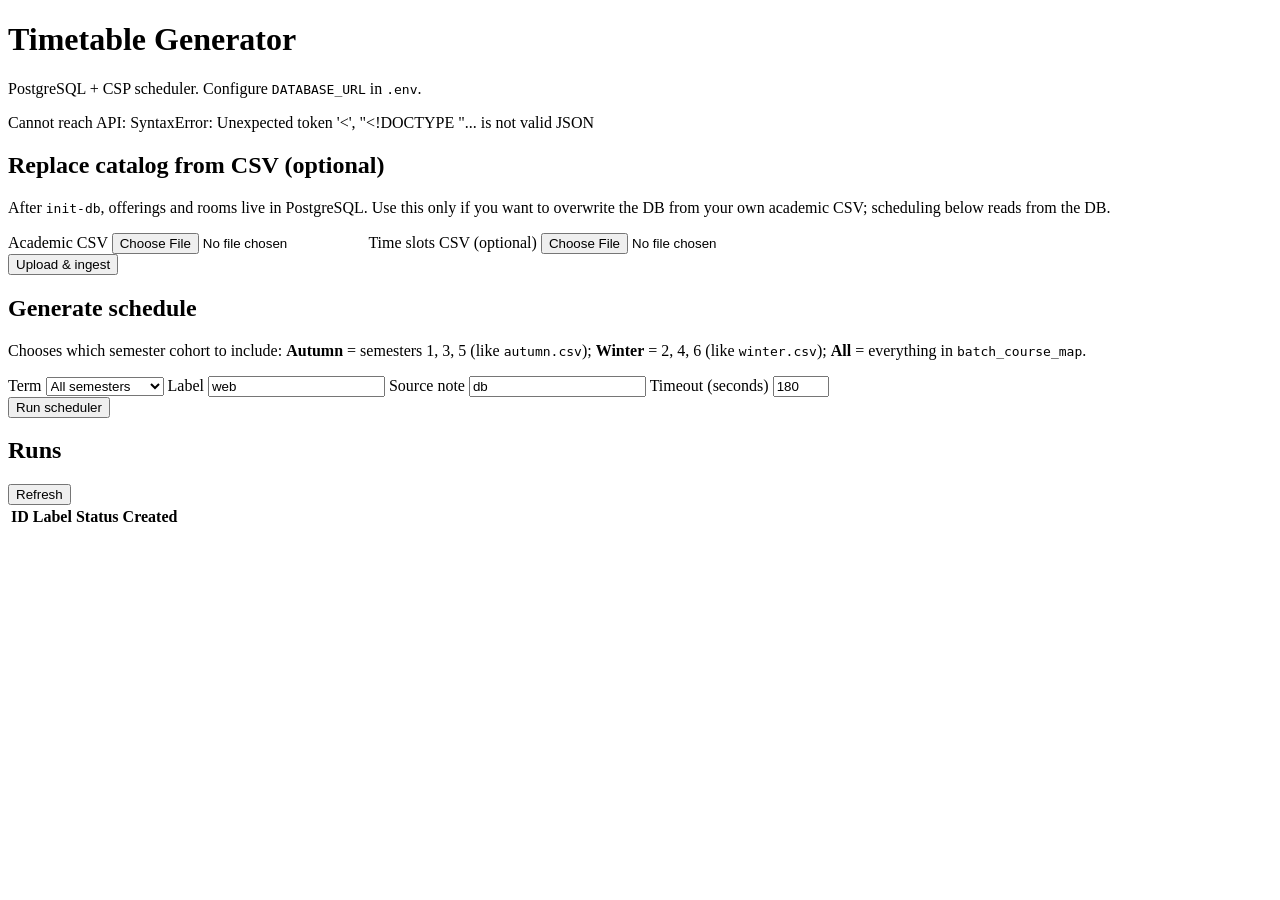
==== py_timetable/web/templates/index.html @ 1a747768 "Update README with setup instructions and remove unused input/output files and code. The README now " ====
<!DOCTYPE html>
<html lang="en">
<head>
  <meta charset="utf-8" />
  <meta name="viewport" content="width=device-width, initial-scale=1" />
  <title>Timetable Generator</title>
  <link rel="stylesheet" href="/static/style.css" />
</head>
<body>
  <h1>Timetable Generator</h1>
  <p class="hint">PostgreSQL + CSP scheduler. Configure <code>DATABASE_URL</code> in <code>.env</code>.</p>

  <section>
    <div id="db-status" class="status">Checking database…</div>
    <div class="grid-stats" id="meta"></div>
  </section>

  <section>
    <h2>Replace catalog from CSV (optional)</h2>
    <p class="hint">
      After <code>init-db</code>, offerings and rooms live in PostgreSQL. Use this only if you want to overwrite the DB from your own academic CSV; scheduling below reads from the DB.
    </p>
    <form id="form-load">
      <label>Academic CSV</label>
      <input type="file" name="academic" accept=".csv" />
      <label>Time slots CSV (optional)</label>
      <input type="file" name="slots" accept=".csv" />
      <div><button type="submit" class="primary">Upload &amp; ingest</button></div>
    </form>
    <pre id="load-out" class="raw" hidden></pre>
  </section>

  <section>
    <h2>Generate schedule</h2>
    <p class="hint">
      Chooses which semester cohort to include: <strong>Autumn</strong> = semesters 1, 3, 5 (like <code>autumn.csv</code>); <strong>Winter</strong> = 2, 4, 6 (like <code>winter.csv</code>); <strong>All</strong> = everything in <code>batch_course_map</code>.
    </p>
    <form id="form-schedule">
      <label>Term</label>
      <select name="term">
        <option value="all" selected>All semesters</option>
        <option value="autumn">Autumn (1, 3, 5)</option>
        <option value="winter">Winter (2, 4, 6)</option>
      </select>
      <label>Label</label>
      <input type="text" name="label" value="web" />
      <label>Source note</label>
      <input type="text" name="source" value="db" />
      <label>Timeout (seconds)</label>
      <input type="number" name="timeout" value="180" min="30" max="600" />
      <div><button type="submit" class="primary">Run scheduler</button></div>
    </form>
    <pre id="schedule-out" class="raw" hidden></pre>
  </section>

  <section>
    <h2>Runs</h2>
    <button type="button" id="btn-refresh-runs">Refresh</button>
    <table class="data" id="runs-table">
      <thead>
        <tr>
          <th>ID</th>
          <th>Label</th>
          <th>Status</th>
          <th>Created</th>
          <th></th>
        </tr>
      </thead>
      <tbody></tbody>
    </table>
  </section>

  <section id="preview-section" hidden>
    <h2>Preview</h2>
    <div class="tabs" id="preview-tabs"></div>
    <div id="preview-table" class="preview-wrap"></div>
    <pre id="preview-conflicts" class="raw" hidden></pre>
  </section>

  <script>
    const $ = (s) => document.querySelector(s);

    async function refreshHealth() {
      const el = $("#db-status");
      try {
        const r = await fetch("/api/health");
        const j = await r.json();
        if (j.ok) {
          el.textContent = "Database connected.";
          el.className = "status ok";
        } else {
          el.textContent = "Database error: " + (j.error || r.status);
          el.className = "status err";
        }
      } catch (e) {
        el.textContent = "Cannot reach API: " + e;
        el.className = "status err";
      }
    }

    async function refreshMeta() {
      try {
        const j = await fetch("/api/meta").then((r) => r.json());
        if (j.detail) return;
        $("#meta").innerHTML = [
          ["Faculty", j.faculty],
          ["Courses", j.course],
          ["Batches", j.student_batch],
          ["Rooms", j.room],
          ["Time slots", j.time_slot],
          ["Enrollments", j.batch_course_map],
        ]
          .map(([k, v]) => `<span><strong>${k}</strong>: ${v}</span>`)
          .join("");
      } catch (_) {}
    }

    $("#form-load").onsubmit = async (ev) => {
      ev.preventDefault();
      const fd = new FormData(ev.target);
      const out = $("#load-out");
      out.hidden = false;
      out.textContent = "Uploading…";
      try {
        const r = await fetch("/api/load", { method: "POST", body: fd });
        const j = await r.json();
        out.textContent = JSON.stringify(j, null, 2);
        refreshMeta();
      } catch (e) {
        out.textContent = String(e);
      }
    };

    $("#form-schedule").onsubmit = async (ev) => {
      ev.preventDefault();
      const fd = new FormData(ev.target);
      const out = $("#schedule-out");
      out.hidden = false;
      out.textContent = "Running…";
      try {
        const r = await fetch("/api/schedule", { method: "POST", body: fd });
        const j = await r.json();
        out.textContent = JSON.stringify(j, null, 2);
        refreshRuns();
        refreshMeta();
      } catch (e) {
        out.textContent = String(e);
      }
    };

    function fmtTime(t) {
      if (!t) return "";
      return String(t).slice(0, 5);
    }

    function buildGrid(events, cellFn) {
      const days = ["Mon", "Tue", "Wed", "Thur", "Fri"];
      const times = new Set();
      events.forEach((e) => {
        times.add(fmtTime(e.start_time) + "-" + fmtTime(e.end_time));
      });
      const timeList = Array.from(times).sort();
      const rows = timeList.map((tm) => {
        const tr = document.createElement("tr");
        const td0 = document.createElement("td");
        td0.textContent = tm;
        tr.appendChild(td0);
        days.forEach((d) => {
          const td = document.createElement("td");
          const match = events.find(
            (e) =>
              e.day_of_week === d &&
              fmtTime(e.start_time) + "-" + fmtTime(e.end_time) === tm
          );
          td.textContent = match ? cellFn(match) : "";
          tr.appendChild(td);
        });
        return tr;
      });
      const table = document.createElement("table");
      table.className = "data";
      const thead = document.createElement("thead");
      const hr = document.createElement("tr");
      hr.appendChild(document.createElement("th")).textContent = "Time";
      days.forEach((d) => {
        hr.appendChild(document.createElement("th")).textContent = d;
      });
      thead.appendChild(hr);
      const tbody = document.createElement("tbody");
      rows.forEach((r) => tbody.appendChild(r));
      table.appendChild(thead);
      table.appendChild(tbody);
      return table;
    }

    async function showPreview(runId) {
      const sec = $("#preview-section");
      const tabs = $("#preview-tabs");
      const box = $("#preview-table");
      const cf = $("#preview-conflicts");
      sec.hidden = false;
      tabs.innerHTML = "";
      box.innerHTML = "Loading…";
      cf.hidden = true;

      const events = await fetch(`/api/run/${runId}/events`).then((r) => r.json());
      if (!events.length) {
        const conflicts = await fetch(`/api/run/${runId}/conflicts`).then((r) => r.json());
        box.innerHTML = "";
        if (conflicts.length) {
          cf.hidden = false;
          cf.textContent = JSON.stringify(conflicts, null, 2);
        } else {
          box.textContent = "No timetable rows (failed run or empty).";
        }
        return;
      }

      const batches = [...new Set(events.map((e) => e.batch_code))].sort();
      const faculties = [...new Set(events.map((e) => e.faculty))].sort();
      const rooms = [...new Set(events.map((e) => e.room_code))].sort();

      const modes = [
        { id: "b", label: "By batch", filter: batches, key: (e, id) => e.batch_code === id, cell: (e) => `${e.course_code} · ${e.faculty} · ${e.room_code}` },
        { id: "f", label: "By faculty", filter: faculties, key: (e, id) => e.faculty === id, cell: (e) => `${e.course_code} · ${e.batch_code} · ${e.room_code}` },
        { id: "r", label: "By room", filter: rooms, key: (e, id) => e.room_code === id, cell: (e) => `${e.course_code} · ${e.batch_code} · ${e.faculty}` },
      ];

      let modeIdx = 0;
      let subId = modes[0].filter[0];

      function render() {
        const m = modes[modeIdx];
        const sub = events.filter((e) => m.key(e, subId));
        box.innerHTML = "";
        box.appendChild(buildGrid(sub, m.cell));
      }

      modes.forEach((m, mi) => {
        const b = document.createElement("button");
        b.type = "button";
        b.textContent = m.label;
        b.onclick = () => {
          modeIdx = mi;
          subId = m.filter[0];
          [...tabs.querySelectorAll("button")].forEach((x, i) => x.classList.toggle("active", i === modeIdx));
          renderSubTabs();
          render();
        };
        tabs.appendChild(b);
      });
      tabs.querySelector("button").classList.add("active");

      const subBar = document.createElement("div");
      subBar.className = "tabs";
      subBar.id = "preview-subtabs";
      tabs.after(subBar);

      function renderSubTabs() {
        subBar.innerHTML = "";
        const m = modes[modeIdx];
        m.filter.forEach((id) => {
          const b = document.createElement("button");
          b.type = "button";
          b.textContent = id;
          b.className = id === subId ? "active" : "";
          b.onclick = () => {
            subId = id;
            [...subBar.querySelectorAll("button")].forEach((x) => {
              x.classList.toggle("active", x.textContent === subId);
            });
            render();
          };
          subBar.appendChild(b);
        });
      }

      renderSubTabs();
      render();
    }

    async function refreshRuns() {
      const tbody = $("#runs-table tbody");
      tbody.innerHTML = "";
      let runs = [];
      try {
        runs = await fetch("/api/runs").then((r) => r.json());
      } catch (e) {
        return;
      }
      runs.forEach((run) => {
        const tr = document.createElement("tr");
        tr.innerHTML = `<td>${run.run_id}</td><td>${escapeHtml(run.label)}</td><td>${escapeHtml(run.status)}</td><td>${String(run.created_at || "").slice(0, 19)}</td><td></td>`;
        const td = tr.lastElementChild;
        const bp = document.createElement("button");
        bp.textContent = "Preview";
        bp.onclick = () => showPreview(run.run_id);
        const bz = document.createElement("button");
        bz.textContent = "ZIP";
        bz.onclick = () => {
          window.location.href = `/api/export/${run.run_id}/zip`;
        };
        td.appendChild(bp);
        td.appendChild(bz);
        tbody.appendChild(tr);
      });
    }

    function escapeHtml(s) {
      const d = document.createElement("div");
      d.textContent = s;
      return d.innerHTML;
    }

    $("#btn-refresh-runs").onclick = refreshRuns;

    refreshHealth();
    refreshMeta();
    refreshRuns();
    setInterval(refreshHealth, 30000);
  </script>
</body>
</html>
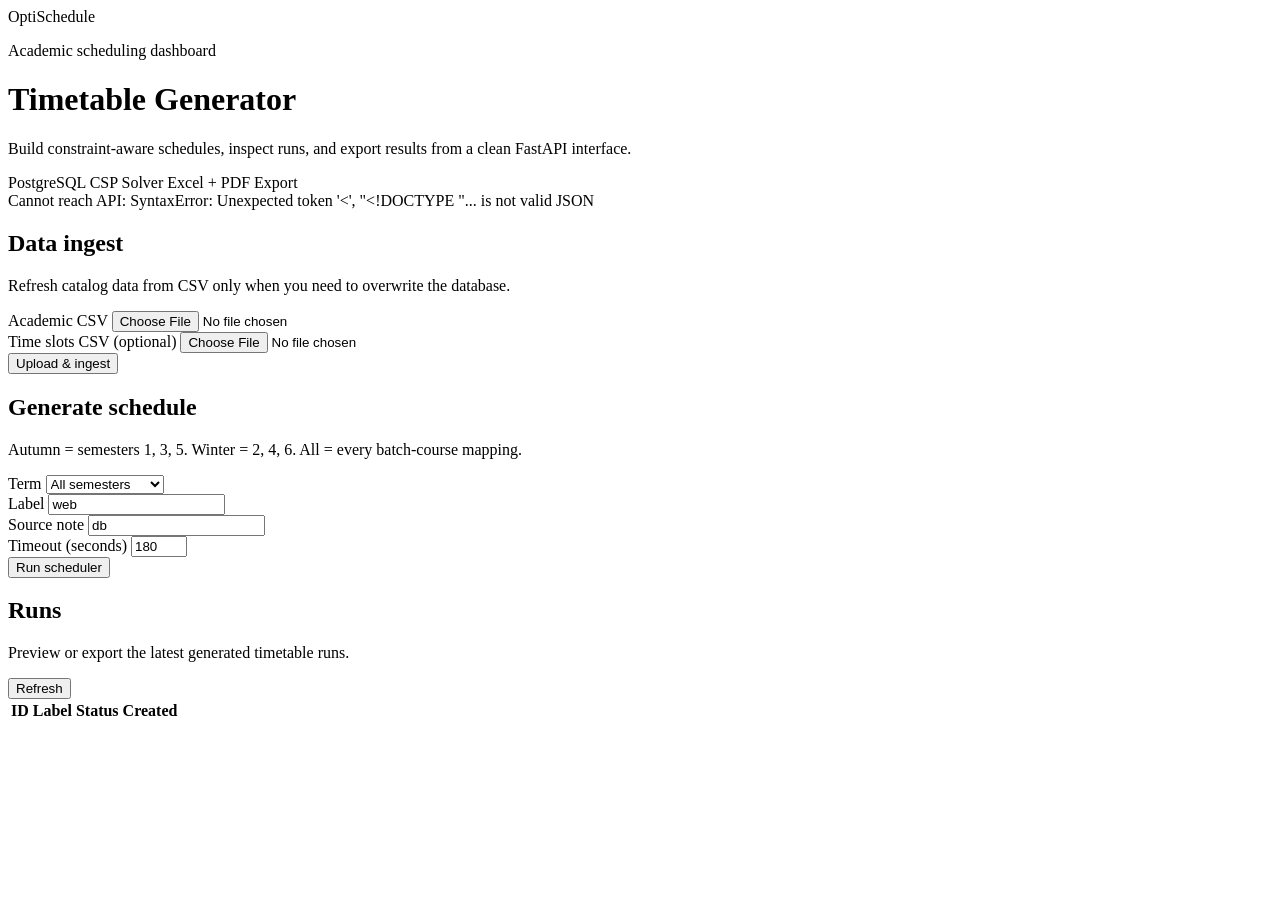
==== commit d92dd2d0: "feat(web-ui): redesign timetable dashboard with a modern responsive layout" ====
--- a/py_timetable/web/templates/index.html
+++ b/py_timetable/web/templates/index.html
@@ -1,323 +1,481 @@
-<!DOCTYPE html>
+<!doctype html>
 <html lang="en">
-<head>
-  <meta charset="utf-8" />
-  <meta name="viewport" content="width=device-width, initial-scale=1" />
-  <title>Timetable Generator</title>
-  <link rel="stylesheet" href="/static/style.css" />
-</head>
-<body>
-  <h1>Timetable Generator</h1>
-  <p class="hint">PostgreSQL + CSP scheduler. Configure <code>DATABASE_URL</code> in <code>.env</code>.</p>
-
-  <section>
-    <div id="db-status" class="status">Checking database…</div>
-    <div class="grid-stats" id="meta"></div>
-  </section>
-
-  <section>
-    <h2>Replace catalog from CSV (optional)</h2>
-    <p class="hint">
-      After <code>init-db</code>, offerings and rooms live in PostgreSQL. Use this only if you want to overwrite the DB from your own academic CSV; scheduling below reads from the DB.
-    </p>
-    <form id="form-load">
-      <label>Academic CSV</label>
-      <input type="file" name="academic" accept=".csv" />
-      <label>Time slots CSV (optional)</label>
-      <input type="file" name="slots" accept=".csv" />
-      <div><button type="submit" class="primary">Upload &amp; ingest</button></div>
-    </form>
-    <pre id="load-out" class="raw" hidden></pre>
-  </section>
-
-  <section>
-    <h2>Generate schedule</h2>
-    <p class="hint">
-      Chooses which semester cohort to include: <strong>Autumn</strong> = semesters 1, 3, 5 (like <code>autumn.csv</code>); <strong>Winter</strong> = 2, 4, 6 (like <code>winter.csv</code>); <strong>All</strong> = everything in <code>batch_course_map</code>.
-    </p>
-    <form id="form-schedule">
-      <label>Term</label>
-      <select name="term">
-        <option value="all" selected>All semesters</option>
-        <option value="autumn">Autumn (1, 3, 5)</option>
-        <option value="winter">Winter (2, 4, 6)</option>
-      </select>
-      <label>Label</label>
-      <input type="text" name="label" value="web" />
-      <label>Source note</label>
-      <input type="text" name="source" value="db" />
-      <label>Timeout (seconds)</label>
-      <input type="number" name="timeout" value="180" min="30" max="600" />
-      <div><button type="submit" class="primary">Run scheduler</button></div>
-    </form>
-    <pre id="schedule-out" class="raw" hidden></pre>
-  </section>
-
-  <section>
-    <h2>Runs</h2>
-    <button type="button" id="btn-refresh-runs">Refresh</button>
-    <table class="data" id="runs-table">
-      <thead>
-        <tr>
-          <th>ID</th>
-          <th>Label</th>
-          <th>Status</th>
-          <th>Created</th>
-          <th></th>
-        </tr>
-      </thead>
-      <tbody></tbody>
-    </table>
-  </section>
-
-  <section id="preview-section" hidden>
-    <h2>Preview</h2>
-    <div class="tabs" id="preview-tabs"></div>
-    <div id="preview-table" class="preview-wrap"></div>
-    <pre id="preview-conflicts" class="raw" hidden></pre>
-  </section>
-
-  <script>
-    const $ = (s) => document.querySelector(s);
-
-    async function refreshHealth() {
-      const el = $("#db-status");
-      try {
-        const r = await fetch("/api/health");
-        const j = await r.json();
-        if (j.ok) {
-          el.textContent = "Database connected.";
-          el.className = "status ok";
-        } else {
-          el.textContent = "Database error: " + (j.error || r.status);
+  <head>
+    <meta charset="utf-8" />
+    <meta name="viewport" content="width=device-width, initial-scale=1" />
+    <title>Timetable Generator</title>
+    <link rel="stylesheet" href="/static/style.css" />
+    <link rel="icon" type="image/png" href="/static/tt-fevicon.png" />
+  </head>
+  <body>
+    <div class="page-bg" aria-hidden="true"></div>
+    <main class="app-shell">
+      <header class="hero card">
+        <div class="hero-copy">
+          <div class="project-brand">OptiSchedule</div>
+          <p class="eyebrow">Academic scheduling dashboard</p>
+          <h1>Timetable Generator</h1>
+          <p class="hero-lede">
+            Build constraint-aware schedules, inspect runs, and export results
+            from a clean FastAPI interface.
+          </p>
+          <div class="hero-chips" aria-label="platform highlights">
+            <span class="chip">PostgreSQL</span>
+            <span class="chip">CSP Solver</span>
+            <span class="chip">Excel + PDF Export</span>
+          </div>
+        </div>
+
+        <div class="hero-panel">
+          <div id="db-status" class="status status-pill">
+            Checking database…
+          </div>
+          <div class="grid-stats" id="meta"></div>
+        </div>
+      </header>
+
+      <section class="card">
+        <div class="section-head">
+          <div>
+            <h2>Data ingest</h2>
+            <p class="hint">
+              Refresh catalog data from CSV only when you need to overwrite the
+              database.
+            </p>
+          </div>
+        </div>
+        <form id="form-load" class="form-grid">
+          <div class="field field-wide">
+            <label>Academic CSV</label>
+            <input type="file" name="academic" accept=".csv" />
+          </div>
+          <div class="field field-wide">
+            <label>Time slots CSV (optional)</label>
+            <input type="file" name="slots" accept=".csv" />
+          </div>
+          <div class="form-actions">
+            <button type="submit" class="primary">Upload &amp; ingest</button>
+          </div>
+        </form>
+        <pre id="load-out" class="raw" hidden></pre>
+      </section>
+
+      <section class="card">
+        <div class="section-head">
+          <div>
+            <h2>Generate schedule</h2>
+            <p class="hint">
+              Autumn = semesters 1, 3, 5. Winter = 2, 4, 6. All = every
+              batch-course mapping.
+            </p>
+          </div>
+        </div>
+        <form id="form-schedule" class="form-grid schedule-grid">
+          <div class="field">
+            <label>Term</label>
+            <select name="term">
+              <option value="all" selected>All semesters</option>
+              <option value="autumn">Autumn (1, 3, 5)</option>
+              <option value="winter">Winter (2, 4, 6)</option>
+            </select>
+          </div>
+          <div class="field">
+            <label>Label</label>
+            <input type="text" name="label" value="web" />
+          </div>
+          <div class="field">
+            <label>Source note</label>
+            <input type="text" name="source" value="db" />
+          </div>
+          <div class="field">
+            <label>Timeout (seconds)</label>
+            <input
+              type="number"
+              name="timeout"
+              id="schedule-timeout"
+              value="180"
+              min="30"
+              max="600"
+            />
+          </div>
+          <div class="form-actions">
+            <button type="submit" class="primary" id="btn-schedule">
+              Run scheduler
+            </button>
+          </div>
+        </form>
+        <div
+          id="schedule-banner"
+          class="running-banner"
+          hidden
+          role="status"
+          aria-live="polite"
+        >
+          <span class="spinner" aria-hidden="true"></span>
+          <span
+            ><strong>Scheduler running on the server</strong> —
+            <span id="schedule-elapsed">0</span>s elapsed</span
+          >
+          <span class="running-hint" id="schedule-hint"></span>
+        </div>
+        <pre id="schedule-out" class="raw" hidden></pre>
+      </section>
+
+      <section class="card">
+        <div class="section-head section-head-inline">
+          <div>
+            <h2>Runs</h2>
+            <p class="hint">
+              Preview or export the latest generated timetable runs.
+            </p>
+          </div>
+          <button type="button" id="btn-refresh-runs">Refresh</button>
+        </div>
+        <div class="table-shell">
+          <table class="data" id="runs-table">
+            <thead>
+              <tr>
+                <th>ID</th>
+                <th>Label</th>
+                <th>Status</th>
+                <th>Created</th>
+                <th></th>
+              </tr>
+            </thead>
+            <tbody></tbody>
+          </table>
+        </div>
+      </section>
+
+      <section id="preview-section" hidden class="card">
+        <div class="section-head">
+          <div>
+            <h2>Preview</h2>
+            <p class="hint">Switch between batch, faculty, and room views.</p>
+          </div>
+        </div>
+        <div class="tabs" id="preview-tabs"></div>
+        <div id="preview-table" class="preview-wrap"></div>
+        <pre id="preview-conflicts" class="raw" hidden></pre>
+      </section>
+    </main>
+
+    <script>
+      const $ = (s) => document.querySelector(s);
+
+      async function refreshHealth() {
+        const el = $("#db-status");
+        try {
+          const r = await fetch("/api/health");
+          const j = await r.json();
+          if (j.ok) {
+            el.textContent = "Database connected.";
+            el.className = "status ok";
+          } else {
+            el.textContent = "Database error: " + (j.error || r.status);
+            el.className = "status err";
+          }
+        } catch (e) {
+          el.textContent = "Cannot reach API: " + e;
           el.className = "status err";
         }
-      } catch (e) {
-        el.textContent = "Cannot reach API: " + e;
-        el.className = "status err";
-      }
-    }
-
-    async function refreshMeta() {
-      try {
-        const j = await fetch("/api/meta").then((r) => r.json());
-        if (j.detail) return;
-        $("#meta").innerHTML = [
-          ["Faculty", j.faculty],
-          ["Courses", j.course],
-          ["Batches", j.student_batch],
-          ["Rooms", j.room],
-          ["Time slots", j.time_slot],
-          ["Enrollments", j.batch_course_map],
-        ]
-          .map(([k, v]) => `<span><strong>${k}</strong>: ${v}</span>`)
-          .join("");
-      } catch (_) {}
-    }
-
-    $("#form-load").onsubmit = async (ev) => {
-      ev.preventDefault();
-      const fd = new FormData(ev.target);
-      const out = $("#load-out");
-      out.hidden = false;
-      out.textContent = "Uploading…";
-      try {
-        const r = await fetch("/api/load", { method: "POST", body: fd });
-        const j = await r.json();
-        out.textContent = JSON.stringify(j, null, 2);
-        refreshMeta();
-      } catch (e) {
-        out.textContent = String(e);
-      }
-    };
-
-    $("#form-schedule").onsubmit = async (ev) => {
-      ev.preventDefault();
-      const fd = new FormData(ev.target);
-      const out = $("#schedule-out");
-      out.hidden = false;
-      out.textContent = "Running…";
-      try {
-        const r = await fetch("/api/schedule", { method: "POST", body: fd });
-        const j = await r.json();
-        out.textContent = JSON.stringify(j, null, 2);
-        refreshRuns();
-        refreshMeta();
-      } catch (e) {
-        out.textContent = String(e);
-      }
-    };
-
-    function fmtTime(t) {
-      if (!t) return "";
-      return String(t).slice(0, 5);
-    }
-
-    function buildGrid(events, cellFn) {
-      const days = ["Mon", "Tue", "Wed", "Thur", "Fri"];
-      const times = new Set();
-      events.forEach((e) => {
-        times.add(fmtTime(e.start_time) + "-" + fmtTime(e.end_time));
-      });
-      const timeList = Array.from(times).sort();
-      const rows = timeList.map((tm) => {
-        const tr = document.createElement("tr");
-        const td0 = document.createElement("td");
-        td0.textContent = tm;
-        tr.appendChild(td0);
+      }
+
+      async function refreshMeta() {
+        try {
+          const j = await fetch("/api/meta").then((r) => r.json());
+          if (j.detail) return;
+          $("#meta").innerHTML = [
+            ["Faculty", j.faculty],
+            ["Courses", j.course],
+            ["Batches", j.student_batch],
+            ["Rooms", j.room],
+            ["Time slots", j.time_slot],
+            ["Enrollments", j.batch_course_map],
+          ]
+            .map(([k, v]) => `<span><strong>${k}</strong>: ${v}</span>`)
+            .join("");
+        } catch (_) {}
+      }
+
+      $("#form-load").onsubmit = async (ev) => {
+        ev.preventDefault();
+        const fd = new FormData(ev.target);
+        const out = $("#load-out");
+        out.hidden = false;
+        out.textContent = "Uploading…";
+        try {
+          const r = await fetch("/api/load", { method: "POST", body: fd });
+          const j = await r.json();
+          out.textContent = JSON.stringify(j, null, 2);
+          refreshMeta();
+        } catch (e) {
+          out.textContent = String(e);
+        }
+      };
+
+      $("#form-schedule").onsubmit = async (ev) => {
+        ev.preventDefault();
+        const form = ev.target;
+        const fd = new FormData(form);
+        const out = $("#schedule-out");
+        const banner = $("#schedule-banner");
+        const elapsedEl = $("#schedule-elapsed");
+        const hintEl = $("#schedule-hint");
+        const btn = $("#btn-schedule");
+        const timeoutSec = Math.max(
+          30,
+          parseInt(String(fd.get("timeout") || "180"), 10) || 180,
+        );
+
+        out.hidden = false;
+        out.textContent = "Waiting for server…";
+        banner.hidden = false;
+        hintEl.textContent = ` (may run up to ${timeoutSec}s — CSP is CPU-heavy; page stays open until it finishes)`;
+        btn.disabled = true;
+        form.querySelectorAll("input, select, button").forEach((el) => {
+          if (el !== btn) el.disabled = true;
+        });
+
+        const t0 = Date.now();
+        elapsedEl.textContent = "0";
+        const tick = setInterval(() => {
+          elapsedEl.textContent = String(Math.floor((Date.now() - t0) / 1000));
+        }, 500);
+        banner.scrollIntoView({ behavior: "smooth", block: "nearest" });
+
+        try {
+          const r = await fetch("/api/schedule", { method: "POST", body: fd });
+          const text = await r.text();
+          let j;
+          try {
+            j = JSON.parse(text);
+          } catch (_) {
+            j = {
+              ok: false,
+              parse_error: true,
+              status: r.status,
+              body: text.slice(0, 500),
+            };
+          }
+          if (!r.ok) {
+            out.textContent =
+              typeof j.detail === "string"
+                ? `HTTP ${r.status}: ${j.detail}`
+                : `HTTP ${r.status}\n${JSON.stringify(j, null, 2)}`;
+          } else {
+            out.textContent = JSON.stringify(j, null, 2);
+            refreshRuns();
+            refreshMeta();
+          }
+        } catch (e) {
+          out.textContent =
+            String(e) +
+            "\n\n(Network error or browser closed the connection. The server may still be working — check Runs or try a smaller term / higher timeout.)";
+        } finally {
+          clearInterval(tick);
+          banner.hidden = true;
+          btn.disabled = false;
+          form.querySelectorAll("input, select, button").forEach((el) => {
+            el.disabled = false;
+          });
+        }
+      };
+
+      function fmtTime(t) {
+        if (!t) return "";
+        return String(t).slice(0, 5);
+      }
+
+      function buildGrid(events, cellFn) {
+        const days = ["Mon", "Tue", "Wed", "Thur", "Fri"];
+        const times = new Set();
+        events.forEach((e) => {
+          times.add(fmtTime(e.start_time) + "-" + fmtTime(e.end_time));
+        });
+        const timeList = Array.from(times).sort();
+        const rows = timeList.map((tm) => {
+          const tr = document.createElement("tr");
+          const td0 = document.createElement("td");
+          td0.textContent = tm;
+          tr.appendChild(td0);
+          days.forEach((d) => {
+            const td = document.createElement("td");
+            const match = events.find(
+              (e) =>
+                e.day_of_week === d &&
+                fmtTime(e.start_time) + "-" + fmtTime(e.end_time) === tm,
+            );
+            td.textContent = match ? cellFn(match) : "";
+            tr.appendChild(td);
+          });
+          return tr;
+        });
+        const table = document.createElement("table");
+        table.className = "data";
+        const thead = document.createElement("thead");
+        const hr = document.createElement("tr");
+        hr.appendChild(document.createElement("th")).textContent = "Time";
         days.forEach((d) => {
-          const td = document.createElement("td");
-          const match = events.find(
-            (e) =>
-              e.day_of_week === d &&
-              fmtTime(e.start_time) + "-" + fmtTime(e.end_time) === tm
+          hr.appendChild(document.createElement("th")).textContent = d;
+        });
+        thead.appendChild(hr);
+        const tbody = document.createElement("tbody");
+        rows.forEach((r) => tbody.appendChild(r));
+        table.appendChild(thead);
+        table.appendChild(tbody);
+        return table;
+      }
+
+      async function showPreview(runId) {
+        const sec = $("#preview-section");
+        const tabs = $("#preview-tabs");
+        const box = $("#preview-table");
+        const cf = $("#preview-conflicts");
+        sec.hidden = false;
+        tabs.innerHTML = "";
+        box.innerHTML = "Loading…";
+        cf.hidden = true;
+
+        const events = await fetch(`/api/run/${runId}/events`).then((r) =>
+          r.json(),
+        );
+        if (!events.length) {
+          const conflicts = await fetch(`/api/run/${runId}/conflicts`).then(
+            (r) => r.json(),
           );
-          td.textContent = match ? cellFn(match) : "";
-          tr.appendChild(td);
-        });
-        return tr;
-      });
-      const table = document.createElement("table");
-      table.className = "data";
-      const thead = document.createElement("thead");
-      const hr = document.createElement("tr");
-      hr.appendChild(document.createElement("th")).textContent = "Time";
-      days.forEach((d) => {
-        hr.appendChild(document.createElement("th")).textContent = d;
-      });
-      thead.appendChild(hr);
-      const tbody = document.createElement("tbody");
-      rows.forEach((r) => tbody.appendChild(r));
-      table.appendChild(thead);
-      table.appendChild(tbody);
-      return table;
-    }
-
-    async function showPreview(runId) {
-      const sec = $("#preview-section");
-      const tabs = $("#preview-tabs");
-      const box = $("#preview-table");
-      const cf = $("#preview-conflicts");
-      sec.hidden = false;
-      tabs.innerHTML = "";
-      box.innerHTML = "Loading…";
-      cf.hidden = true;
-
-      const events = await fetch(`/api/run/${runId}/events`).then((r) => r.json());
-      if (!events.length) {
-        const conflicts = await fetch(`/api/run/${runId}/conflicts`).then((r) => r.json());
-        box.innerHTML = "";
-        if (conflicts.length) {
-          cf.hidden = false;
-          cf.textContent = JSON.stringify(conflicts, null, 2);
-        } else {
-          box.textContent = "No timetable rows (failed run or empty).";
-        }
-        return;
-      }
-
-      const batches = [...new Set(events.map((e) => e.batch_code))].sort();
-      const faculties = [...new Set(events.map((e) => e.faculty))].sort();
-      const rooms = [...new Set(events.map((e) => e.room_code))].sort();
-
-      const modes = [
-        { id: "b", label: "By batch", filter: batches, key: (e, id) => e.batch_code === id, cell: (e) => `${e.course_code} · ${e.faculty} · ${e.room_code}` },
-        { id: "f", label: "By faculty", filter: faculties, key: (e, id) => e.faculty === id, cell: (e) => `${e.course_code} · ${e.batch_code} · ${e.room_code}` },
-        { id: "r", label: "By room", filter: rooms, key: (e, id) => e.room_code === id, cell: (e) => `${e.course_code} · ${e.batch_code} · ${e.faculty}` },
-      ];
-
-      let modeIdx = 0;
-      let subId = modes[0].filter[0];
-
-      function render() {
-        const m = modes[modeIdx];
-        const sub = events.filter((e) => m.key(e, subId));
-        box.innerHTML = "";
-        box.appendChild(buildGrid(sub, m.cell));
-      }
-
-      modes.forEach((m, mi) => {
-        const b = document.createElement("button");
-        b.type = "button";
-        b.textContent = m.label;
-        b.onclick = () => {
-          modeIdx = mi;
-          subId = m.filter[0];
-          [...tabs.querySelectorAll("button")].forEach((x, i) => x.classList.toggle("active", i === modeIdx));
-          renderSubTabs();
-          render();
-        };
-        tabs.appendChild(b);
-      });
-      tabs.querySelector("button").classList.add("active");
-
-      const subBar = document.createElement("div");
-      subBar.className = "tabs";
-      subBar.id = "preview-subtabs";
-      tabs.after(subBar);
-
-      function renderSubTabs() {
-        subBar.innerHTML = "";
-        const m = modes[modeIdx];
-        m.filter.forEach((id) => {
+          box.innerHTML = "";
+          if (conflicts.length) {
+            cf.hidden = false;
+            cf.textContent = JSON.stringify(conflicts, null, 2);
+          } else {
+            box.textContent = "No timetable rows (failed run or empty).";
+          }
+          return;
+        }
+
+        const batches = [...new Set(events.map((e) => e.batch_code))].sort();
+        const faculties = [...new Set(events.map((e) => e.faculty))].sort();
+        const rooms = [...new Set(events.map((e) => e.room_code))].sort();
+
+        const modes = [
+          {
+            id: "b",
+            label: "By batch",
+            filter: batches,
+            key: (e, id) => e.batch_code === id,
+            cell: (e) => `${e.course_code} · ${e.faculty} · ${e.room_code}`,
+          },
+          {
+            id: "f",
+            label: "By faculty",
+            filter: faculties,
+            key: (e, id) => e.faculty === id,
+            cell: (e) => `${e.course_code} · ${e.batch_code} · ${e.room_code}`,
+          },
+          {
+            id: "r",
+            label: "By room",
+            filter: rooms,
+            key: (e, id) => e.room_code === id,
+            cell: (e) => `${e.course_code} · ${e.batch_code} · ${e.faculty}`,
+          },
+        ];
+
+        let modeIdx = 0;
+        let subId = modes[0].filter[0];
+
+        function render() {
+          const m = modes[modeIdx];
+          const sub = events.filter((e) => m.key(e, subId));
+          box.innerHTML = "";
+          box.appendChild(buildGrid(sub, m.cell));
+        }
+
+        modes.forEach((m, mi) => {
           const b = document.createElement("button");
           b.type = "button";
-          b.textContent = id;
-          b.className = id === subId ? "active" : "";
+          b.textContent = m.label;
           b.onclick = () => {
-            subId = id;
-            [...subBar.querySelectorAll("button")].forEach((x) => {
-              x.classList.toggle("active", x.textContent === subId);
-            });
+            modeIdx = mi;
+            subId = m.filter[0];
+            [...tabs.querySelectorAll("button")].forEach((x, i) =>
+              x.classList.toggle("active", i === modeIdx),
+            );
+            renderSubTabs();
             render();
           };
-          subBar.appendChild(b);
-        });
-      }
-
-      renderSubTabs();
-      render();
-    }
-
-    async function refreshRuns() {
-      const tbody = $("#runs-table tbody");
-      tbody.innerHTML = "";
-      let runs = [];
-      try {
-        runs = await fetch("/api/runs").then((r) => r.json());
-      } catch (e) {
-        return;
-      }
-      runs.forEach((run) => {
-        const tr = document.createElement("tr");
-        tr.innerHTML = `<td>${run.run_id}</td><td>${escapeHtml(run.label)}</td><td>${escapeHtml(run.status)}</td><td>${String(run.created_at || "").slice(0, 19)}</td><td></td>`;
-        const td = tr.lastElementChild;
-        const bp = document.createElement("button");
-        bp.textContent = "Preview";
-        bp.onclick = () => showPreview(run.run_id);
-        const bz = document.createElement("button");
-        bz.textContent = "ZIP";
-        bz.onclick = () => {
-          window.location.href = `/api/export/${run.run_id}/zip`;
-        };
-        td.appendChild(bp);
-        td.appendChild(bz);
-        tbody.appendChild(tr);
-      });
-    }
-
-    function escapeHtml(s) {
-      const d = document.createElement("div");
-      d.textContent = s;
-      return d.innerHTML;
-    }
-
-    $("#btn-refresh-runs").onclick = refreshRuns;
-
-    refreshHealth();
-    refreshMeta();
-    refreshRuns();
-    setInterval(refreshHealth, 30000);
-  </script>
-</body>
+          tabs.appendChild(b);
+        });
+        tabs.querySelector("button").classList.add("active");
+
+        const subBar = document.createElement("div");
+        subBar.className = "tabs";
+        subBar.id = "preview-subtabs";
+        tabs.after(subBar);
+
+        function renderSubTabs() {
+          subBar.innerHTML = "";
+          const m = modes[modeIdx];
+          m.filter.forEach((id) => {
+            const b = document.createElement("button");
+            b.type = "button";
+            b.textContent = id;
+            b.className = id === subId ? "active" : "";
+            b.onclick = () => {
+              subId = id;
+              [...subBar.querySelectorAll("button")].forEach((x) => {
+                x.classList.toggle("active", x.textContent === subId);
+              });
+              render();
+            };
+            subBar.appendChild(b);
+          });
+        }
+
+        renderSubTabs();
+        render();
+      }
+
+      async function refreshRuns() {
+        const tbody = $("#runs-table tbody");
+        tbody.innerHTML = "";
+        let runs = [];
+        try {
+          runs = await fetch("/api/runs").then((r) => r.json());
+        } catch (e) {
+          return;
+        }
+        runs.forEach((run) => {
+          const tr = document.createElement("tr");
+          tr.innerHTML = `<td>${run.run_id}</td><td>${escapeHtml(run.label)}</td><td>${escapeHtml(run.status)}</td><td>${String(run.created_at || "").slice(0, 19)}</td><td></td>`;
+          const td = tr.lastElementChild;
+          const bp = document.createElement("button");
+          bp.textContent = "Preview";
+          bp.onclick = () => showPreview(run.run_id);
+          const bz = document.createElement("button");
+          bz.textContent = "ZIP";
+          bz.onclick = () => {
+            window.location.href = `/api/export/${run.run_id}/zip`;
+          };
+          td.appendChild(bp);
+          td.appendChild(bz);
+          tbody.appendChild(tr);
+        });
+      }
+
+      function escapeHtml(s) {
+        const d = document.createElement("div");
+        d.textContent = s;
+        return d.innerHTML;
+      }
+
+      $("#btn-refresh-runs").onclick = refreshRuns;
+
+      refreshHealth();
+      refreshMeta();
+      refreshRuns();
+      setInterval(refreshHealth, 30000);
+    </script>
+  </body>
 </html>
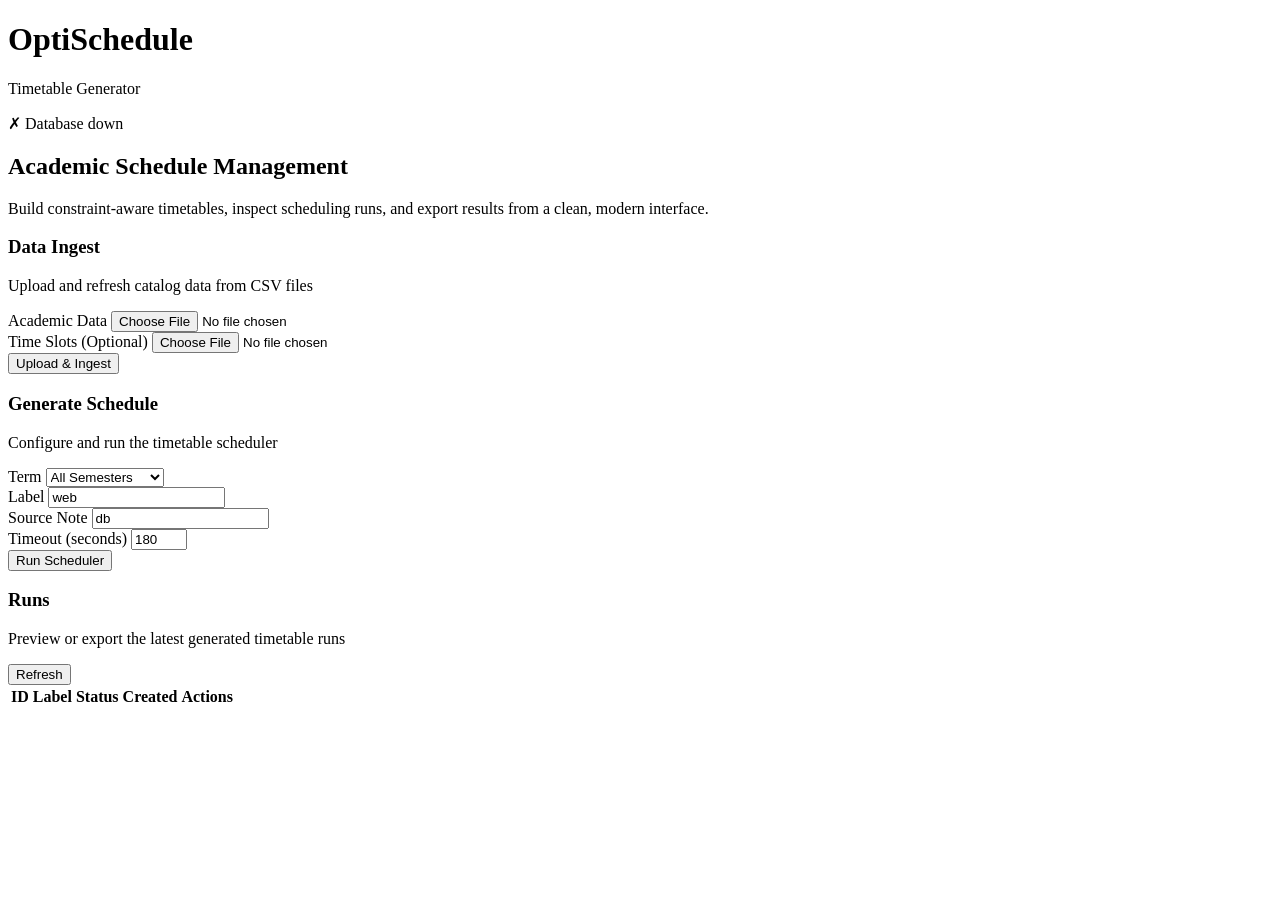
==== commit b6cc90ad: "feat(ui): modernize timetable frontend with improved UX, colors, and button contrast Co-authored-by:" ====
--- a/py_timetable/web/templates/index.html
+++ b/py_timetable/web/templates/index.html
@@ -4,180 +4,232 @@
     <meta charset="utf-8" />
     <meta name="viewport" content="width=device-width, initial-scale=1" />
     <title>Timetable Generator</title>
+    <link rel="preconnect" href="https://fonts.googleapis.com" />
+    <link rel="preconnect" href="https://fonts.gstatic.com" crossorigin />
+    <link
+      href="https://fonts.googleapis.com/css2?family=Inter:wght@400;500;600;700;800&display=swap"
+      rel="stylesheet"
+    />
     <link rel="stylesheet" href="/static/style.css" />
     <link rel="icon" type="image/png" href="/static/tt-fevicon.png" />
   </head>
   <body>
-    <div class="page-bg" aria-hidden="true"></div>
-    <main class="app-shell">
-      <header class="hero card">
-        <div class="hero-copy">
-          <div class="project-brand">OptiSchedule</div>
-          <p class="eyebrow">Academic scheduling dashboard</p>
-          <h1>Timetable Generator</h1>
-          <p class="hero-lede">
-            Build constraint-aware schedules, inspect runs, and export results
-            from a clean FastAPI interface.
-          </p>
-          <div class="hero-chips" aria-label="platform highlights">
-            <span class="chip">PostgreSQL</span>
-            <span class="chip">CSP Solver</span>
-            <span class="chip">Excel + PDF Export</span>
-          </div>
-        </div>
-
-        <div class="hero-panel">
-          <div id="db-status" class="status status-pill">
-            Checking database…
-          </div>
-          <div class="grid-stats" id="meta"></div>
+    <main class="app-container">
+      <!-- Navigation Header -->
+      <header class="navbar">
+        <div class="navbar-content">
+          <div class="navbar-brand">
+            <h1>OptiSchedule</h1>
+            <p>Timetable Generator</p>
+          </div>
+          <div id="db-status" class="status-indicator">Checking database…</div>
         </div>
       </header>
 
-      <section class="card">
-        <div class="section-head">
-          <div>
-            <h2>Data ingest</h2>
-            <p class="hint">
-              Refresh catalog data from CSV only when you need to overwrite the
-              database.
-            </p>
-          </div>
-        </div>
-        <form id="form-load" class="form-grid">
-          <div class="field field-wide">
-            <label>Academic CSV</label>
-            <input type="file" name="academic" accept=".csv" />
-          </div>
-          <div class="field field-wide">
-            <label>Time slots CSV (optional)</label>
-            <input type="file" name="slots" accept=".csv" />
-          </div>
-          <div class="form-actions">
-            <button type="submit" class="primary">Upload &amp; ingest</button>
-          </div>
-        </form>
-        <pre id="load-out" class="raw" hidden></pre>
-      </section>
-
-      <section class="card">
-        <div class="section-head">
-          <div>
-            <h2>Generate schedule</h2>
-            <p class="hint">
-              Autumn = semesters 1, 3, 5. Winter = 2, 4, 6. All = every
-              batch-course mapping.
-            </p>
-          </div>
-        </div>
-        <form id="form-schedule" class="form-grid schedule-grid">
-          <div class="field">
-            <label>Term</label>
-            <select name="term">
-              <option value="all" selected>All semesters</option>
-              <option value="autumn">Autumn (1, 3, 5)</option>
-              <option value="winter">Winter (2, 4, 6)</option>
-            </select>
-          </div>
-          <div class="field">
-            <label>Label</label>
-            <input type="text" name="label" value="web" />
-          </div>
-          <div class="field">
-            <label>Source note</label>
-            <input type="text" name="source" value="db" />
-          </div>
-          <div class="field">
-            <label>Timeout (seconds)</label>
-            <input
-              type="number"
-              name="timeout"
-              id="schedule-timeout"
-              value="180"
-              min="30"
-              max="600"
-            />
-          </div>
-          <div class="form-actions">
-            <button type="submit" class="primary" id="btn-schedule">
-              Run scheduler
+      <!-- Main Content -->
+      <div class="content-wrapper">
+        <!-- Hero Section -->
+        <section class="hero-section">
+          <div class="hero-content">
+            <div>
+              <h2 class="hero-title">Academic Schedule Management</h2>
+              <p class="hero-description">
+                Build constraint-aware timetables, inspect scheduling runs, and
+                export results from a clean, modern interface.
+              </p>
+            </div>
+            <div class="metrics-grid" id="meta"></div>
+          </div>
+        </section>
+
+        <!-- Data Ingest Section -->
+        <section class="card">
+          <div class="card-header">
+            <div>
+              <h3 class="card-title">Data Ingest</h3>
+              <p class="card-description">
+                Upload and refresh catalog data from CSV files
+              </p>
+            </div>
+          </div>
+          <form id="form-load" class="form-container">
+            <div class="form-grid">
+              <div class="form-field">
+                <label for="academic-csv">Academic Data</label>
+                <input
+                  id="academic-csv"
+                  type="file"
+                  name="academic"
+                  accept=".csv"
+                  class="file-input"
+                />
+              </div>
+              <div class="form-field">
+                <label for="slots-csv">Time Slots (Optional)</label>
+                <input
+                  id="slots-csv"
+                  type="file"
+                  name="slots"
+                  accept=".csv"
+                  class="file-input"
+                />
+              </div>
+            </div>
+            <div class="form-actions">
+              <button type="submit" class="btn btn-primary">
+                Upload &amp; Ingest
+              </button>
+            </div>
+          </form>
+          <pre id="load-out" class="output-panel" hidden></pre>
+        </section>
+
+        <!-- Schedule Generation Section -->
+        <section class="card">
+          <div class="card-header">
+            <div>
+              <h3 class="card-title">Generate Schedule</h3>
+              <p class="card-description">
+                Configure and run the timetable scheduler
+              </p>
+            </div>
+          </div>
+          <form id="form-schedule" class="form-container">
+            <div class="form-grid form-grid-4">
+              <div class="form-field">
+                <label for="schedule-term">Term</label>
+                <select id="schedule-term" name="term" class="select-input">
+                  <option value="all" selected>All Semesters</option>
+                  <option value="autumn">Autumn (1, 3, 5)</option>
+                  <option value="winter">Winter (2, 4, 6)</option>
+                </select>
+              </div>
+              <div class="form-field">
+                <label for="schedule-label">Label</label>
+                <input
+                  id="schedule-label"
+                  type="text"
+                  name="label"
+                  value="web"
+                  class="text-input"
+                />
+              </div>
+              <div class="form-field">
+                <label for="schedule-source">Source Note</label>
+                <input
+                  id="schedule-source"
+                  type="text"
+                  name="source"
+                  value="db"
+                  class="text-input"
+                />
+              </div>
+              <div class="form-field">
+                <label for="schedule-timeout">Timeout (seconds)</label>
+                <input
+                  id="schedule-timeout"
+                  type="number"
+                  name="timeout"
+                  value="180"
+                  min="30"
+                  max="600"
+                  class="text-input"
+                />
+              </div>
+            </div>
+            <div class="form-actions">
+              <button type="submit" class="btn btn-primary" id="btn-schedule">
+                Run Scheduler
+              </button>
+            </div>
+          </form>
+
+          <div
+            id="schedule-banner"
+            class="status-banner"
+            hidden
+            role="status"
+            aria-live="polite"
+          >
+            <span class="spinner"></span>
+            <div class="banner-content">
+              <p class="banner-title">Scheduler Running</p>
+              <p class="banner-text">
+                <span id="schedule-elapsed">0</span>s elapsed
+                <span id="schedule-hint"></span>
+              </p>
+            </div>
+          </div>
+          <pre id="schedule-out" class="output-panel" hidden></pre>
+        </section>
+
+        <!-- Runs Section -->
+        <section class="card">
+          <div class="card-header card-header-inline">
+            <div>
+              <h3 class="card-title">Runs</h3>
+              <p class="card-description">
+                Preview or export the latest generated timetable runs
+              </p>
+            </div>
+            <button
+              type="button"
+              id="btn-refresh-runs"
+              class="btn btn-secondary"
+            >
+              Refresh
             </button>
           </div>
-        </form>
-        <div
-          id="schedule-banner"
-          class="running-banner"
-          hidden
-          role="status"
-          aria-live="polite"
-        >
-          <span class="spinner" aria-hidden="true"></span>
-          <span
-            ><strong>Scheduler running on the server</strong> —
-            <span id="schedule-elapsed">0</span>s elapsed</span
-          >
-          <span class="running-hint" id="schedule-hint"></span>
-        </div>
-        <pre id="schedule-out" class="raw" hidden></pre>
-      </section>
-
-      <section class="card">
-        <div class="section-head section-head-inline">
-          <div>
-            <h2>Runs</h2>
-            <p class="hint">
-              Preview or export the latest generated timetable runs.
-            </p>
-          </div>
-          <button type="button" id="btn-refresh-runs">Refresh</button>
-        </div>
-        <div class="table-shell">
-          <table class="data" id="runs-table">
-            <thead>
-              <tr>
-                <th>ID</th>
-                <th>Label</th>
-                <th>Status</th>
-                <th>Created</th>
-                <th></th>
-              </tr>
-            </thead>
-            <tbody></tbody>
-          </table>
-        </div>
-      </section>
-
-      <section id="preview-section" hidden class="card">
-        <div class="section-head">
-          <div>
-            <h2>Preview</h2>
-            <p class="hint">Switch between batch, faculty, and room views.</p>
-          </div>
-        </div>
-        <div class="tabs" id="preview-tabs"></div>
-        <div id="preview-table" class="preview-wrap"></div>
-        <pre id="preview-conflicts" class="raw" hidden></pre>
-      </section>
+          <div class="table-wrapper">
+            <table class="data-table" id="runs-table">
+              <thead>
+                <tr>
+                  <th>ID</th>
+                  <th>Label</th>
+                  <th>Status</th>
+                  <th>Created</th>
+                  <th>Actions</th>
+                </tr>
+              </thead>
+              <tbody></tbody>
+            </table>
+          </div>
+        </section>
+
+        <!-- Preview Section -->
+        <section id="preview-section" hidden class="card">
+          <div class="card-header">
+            <div>
+              <h3 class="card-title">Preview</h3>
+              <p class="card-description">
+                Switch between batch, faculty, and room views
+              </p>
+            </div>
+          </div>
+          <div class="tabs-group" id="preview-tabs"></div>
+          <div
+            class="tabs-group tabs-group-secondary"
+            id="preview-subtabs"
+          ></div>
+          <div class="preview-container" id="preview-table"></div>
+          <pre id="preview-conflicts" class="output-panel" hidden></pre>
+        </section>
+      </div>
     </main>
 
     <script>
-      const $ = (s) => document.querySelector(s);
+      const $ = (sel) => document.querySelector(sel);
 
       async function refreshHealth() {
         const el = $("#db-status");
         try {
           const r = await fetch("/api/health");
-          const j = await r.json();
-          if (j.ok) {
-            el.textContent = "Database connected.";
-            el.className = "status ok";
-          } else {
-            el.textContent = "Database error: " + (j.error || r.status);
-            el.className = "status err";
-          }
-        } catch (e) {
-          el.textContent = "Cannot reach API: " + e;
-          el.className = "status err";
+          el.textContent = r.ok ? "✓ Database OK" : "✗ Database down";
+          el.classList.toggle("ok", r.ok);
+          el.classList.toggle("error", !r.ok);
+        } catch (_) {
+          el.textContent = "✗ Database down";
+          el.classList.add("error");
         }
       }
 
@@ -193,7 +245,10 @@
             ["Time slots", j.time_slot],
             ["Enrollments", j.batch_course_map],
           ]
-            .map(([k, v]) => `<span><strong>${k}</strong>: ${v}</span>`)
+            .map(
+              ([k, v]) =>
+                `<div class="metric-card"><div class="metric-label">${k}</div><div class="metric-value">${v}</div></div>`,
+            )
             .join("");
         } catch (_) {}
       }
@@ -231,7 +286,7 @@
         out.hidden = false;
         out.textContent = "Waiting for server…";
         banner.hidden = false;
-        hintEl.textContent = ` (may run up to ${timeoutSec}s — CSP is CPU-heavy; page stays open until it finishes)`;
+        hintEl.textContent = ` (may run up to ${timeoutSec}s — CSP is CPU-heavy)`;
         btn.disabled = true;
         form.querySelectorAll("input, select, button").forEach((el) => {
           if (el !== btn) el.disabled = true;
@@ -297,6 +352,7 @@
         const rows = timeList.map((tm) => {
           const tr = document.createElement("tr");
           const td0 = document.createElement("td");
+          td0.className = "time-cell";
           td0.textContent = tm;
           tr.appendChild(td0);
           days.forEach((d) => {
@@ -306,18 +362,28 @@
                 e.day_of_week === d &&
                 fmtTime(e.start_time) + "-" + fmtTime(e.end_time) === tm,
             );
-            td.textContent = match ? cellFn(match) : "";
+            if (match) {
+              const div = document.createElement("div");
+              div.className = "schedule-event";
+              div.textContent = cellFn(match);
+              td.appendChild(div);
+            }
             tr.appendChild(td);
           });
           return tr;
         });
         const table = document.createElement("table");
-        table.className = "data";
+        table.className = "schedule-table";
         const thead = document.createElement("thead");
         const hr = document.createElement("tr");
-        hr.appendChild(document.createElement("th")).textContent = "Time";
+        const thTime = document.createElement("th");
+        thTime.className = "time-header";
+        thTime.textContent = "Time";
+        hr.appendChild(thTime);
         days.forEach((d) => {
-          hr.appendChild(document.createElement("th")).textContent = d;
+          const th = document.createElement("th");
+          th.textContent = d;
+          hr.appendChild(th);
         });
         thead.appendChild(hr);
         const tbody = document.createElement("tbody");
@@ -330,10 +396,12 @@
       async function showPreview(runId) {
         const sec = $("#preview-section");
         const tabs = $("#preview-tabs");
+        const subTabs = $("#preview-subtabs");
         const box = $("#preview-table");
         const cf = $("#preview-conflicts");
         sec.hidden = false;
         tabs.innerHTML = "";
+        subTabs.innerHTML = "";
         box.innerHTML = "Loading…";
         cf.hidden = true;
 
@@ -361,21 +429,21 @@
         const modes = [
           {
             id: "b",
-            label: "By batch",
+            label: "By Batch",
             filter: batches,
             key: (e, id) => e.batch_code === id,
             cell: (e) => `${e.course_code} · ${e.faculty} · ${e.room_code}`,
           },
           {
             id: "f",
-            label: "By faculty",
+            label: "By Faculty",
             filter: faculties,
             key: (e, id) => e.faculty === id,
             cell: (e) => `${e.course_code} · ${e.batch_code} · ${e.room_code}`,
           },
           {
             id: "r",
-            label: "By room",
+            label: "By Room",
             filter: rooms,
             key: (e, id) => e.room_code === id,
             cell: (e) => `${e.course_code} · ${e.batch_code} · ${e.faculty}`,
@@ -395,6 +463,7 @@
         modes.forEach((m, mi) => {
           const b = document.createElement("button");
           b.type = "button";
+          b.className = "tab-btn";
           b.textContent = m.label;
           b.onclick = () => {
             modeIdx = mi;
@@ -409,27 +478,23 @@
         });
         tabs.querySelector("button").classList.add("active");
 
-        const subBar = document.createElement("div");
-        subBar.className = "tabs";
-        subBar.id = "preview-subtabs";
-        tabs.after(subBar);
-
         function renderSubTabs() {
-          subBar.innerHTML = "";
+          subTabs.innerHTML = "";
           const m = modes[modeIdx];
           m.filter.forEach((id) => {
             const b = document.createElement("button");
             b.type = "button";
+            b.className = "tab-btn tab-btn-sub";
             b.textContent = id;
-            b.className = id === subId ? "active" : "";
+            b.classList.toggle("active", id === subId);
             b.onclick = () => {
               subId = id;
-              [...subBar.querySelectorAll("button")].forEach((x) => {
+              [...subTabs.querySelectorAll("button")].forEach((x) => {
                 x.classList.toggle("active", x.textContent === subId);
               });
               render();
             };
-            subBar.appendChild(b);
+            subTabs.appendChild(b);
           });
         }
 
@@ -448,18 +513,51 @@
         }
         runs.forEach((run) => {
           const tr = document.createElement("tr");
-          tr.innerHTML = `<td>${run.run_id}</td><td>${escapeHtml(run.label)}</td><td>${escapeHtml(run.status)}</td><td>${String(run.created_at || "").slice(0, 19)}</td><td></td>`;
-          const td = tr.lastElementChild;
+          const tdId = document.createElement("td");
+          const idSpan = document.createElement("span");
+          idSpan.className = "run-id";
+          idSpan.textContent = run.run_id;
+          tdId.appendChild(idSpan);
+
+          const tdLabel = document.createElement("td");
+          tdLabel.textContent = escapeHtml(run.label);
+
+          const tdStatus = document.createElement("td");
+          const badge = document.createElement("span");
+          badge.className = "status-badge";
+          badge.textContent = escapeHtml(run.status);
+          badge.classList.add(
+            "status-" +
+              (run.status === "success"
+                ? "success"
+                : run.status === "error"
+                  ? "error"
+                  : "pending"),
+          );
+          tdStatus.appendChild(badge);
+
+          const tdCreated = document.createElement("td");
+          tdCreated.textContent = String(run.created_at || "").slice(0, 19);
+
+          const tdActions = document.createElement("td");
           const bp = document.createElement("button");
+          bp.className = "btn btn-small btn-secondary";
           bp.textContent = "Preview";
           bp.onclick = () => showPreview(run.run_id);
           const bz = document.createElement("button");
+          bz.className = "btn btn-small btn-secondary";
           bz.textContent = "ZIP";
           bz.onclick = () => {
             window.location.href = `/api/export/${run.run_id}/zip`;
           };
-          td.appendChild(bp);
-          td.appendChild(bz);
+          tdActions.appendChild(bp);
+          tdActions.appendChild(bz);
+
+          tr.appendChild(tdId);
+          tr.appendChild(tdLabel);
+          tr.appendChild(tdStatus);
+          tr.appendChild(tdCreated);
+          tr.appendChild(tdActions);
           tbody.appendChild(tr);
         });
       }
